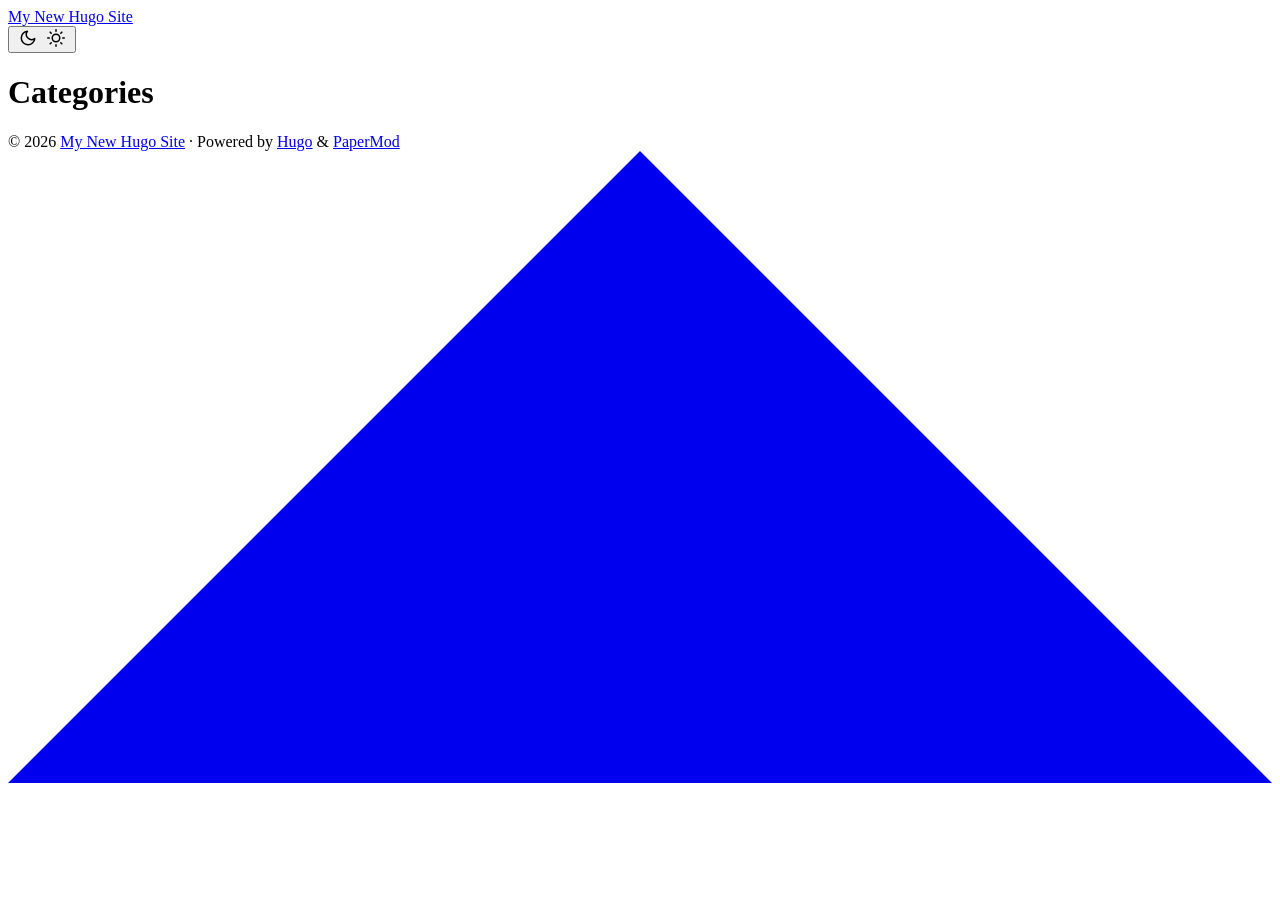
==== public/categories/index.html @ 01aa838e "Initialization of blog" ====
<!DOCTYPE html>
<html lang="en" dir="auto" data-theme="auto">

<head><script src="/livereload.js?mindelay=10&amp;v=2&amp;port=1313&amp;path=livereload" data-no-instant defer></script><meta charset="utf-8">
<meta http-equiv="X-UA-Compatible" content="IE=edge">
<meta name="viewport" content="width=device-width, initial-scale=1, shrink-to-fit=no">
<meta name="robots" content="noindex, nofollow">
<title>Categories | My New Hugo Site</title>
<meta name="keywords" content="">
<meta name="description" content="">
<meta name="author" content="">
<link rel="canonical" href="http://localhost:1313/categories/">
<link crossorigin="anonymous" href="/assets/css/stylesheet.343cc480b9ffc8f04ccbe5e968ad674880cab773ec19905e93033065c1e7a804.css" integrity="sha256-NDzEgLn/yPBMy&#43;XpaK1nSIDKt3PsGZBekwMwZcHnqAQ=" rel="preload stylesheet" as="style">
<link rel="icon" href="http://localhost:1313/favicon.ico">
<link rel="icon" type="image/png" sizes="16x16" href="http://localhost:1313/favicon-16x16.png">
<link rel="icon" type="image/png" sizes="32x32" href="http://localhost:1313/favicon-32x32.png">
<link rel="apple-touch-icon" href="http://localhost:1313/apple-touch-icon.png">
<link rel="mask-icon" href="http://localhost:1313/safari-pinned-tab.svg">
<meta name="theme-color" content="#2e2e33">
<meta name="msapplication-TileColor" content="#2e2e33">
<link rel="alternate" type="application/rss+xml" href="http://localhost:1313/categories/index.xml" title="rss">
<link rel="alternate" hreflang="en" href="http://localhost:1313/categories/">
<noscript>
    <style>
        #theme-toggle,
        .top-link {
            display: none;
        }

    </style>
    <style>
        @media (prefers-color-scheme: dark) {
            :root {
                --theme: rgb(29, 30, 32);
                --entry: rgb(46, 46, 51);
                --primary: rgb(218, 218, 219);
                --secondary: rgb(155, 156, 157);
                --tertiary: rgb(65, 66, 68);
                --content: rgb(196, 196, 197);
                --code-block-bg: rgb(46, 46, 51);
                --code-bg: rgb(55, 56, 62);
                --border: rgb(51, 51, 51);
                color-scheme: dark;
            }

            .list {
                background: var(--theme);
            }

            .toc {
                background: var(--entry);
            }
        }

        @media (prefers-color-scheme: light) {
            .list::-webkit-scrollbar-thumb {
                border-color: var(--code-bg);
            }
        }

    </style>
</noscript>
<script>
    if (localStorage.getItem("pref-theme") === "dark") {
        document.querySelector("html").dataset.theme = 'dark';
    } else if (localStorage.getItem("pref-theme") === "light") {
       document.querySelector("html").dataset.theme = 'light';
    } else if (window.matchMedia('(prefers-color-scheme: dark)').matches) {
        document.querySelector("html").dataset.theme = 'dark';
    } else {
        document.querySelector("html").dataset.theme = 'light';
    }

</script>
</head>
<body class="list" id="top">
    <header class="header">
    <nav class="nav">
        <div class="logo">
            <a href="http://localhost:1313/" accesskey="h" title="My New Hugo Site (Alt + H)">My New Hugo Site</a>
            <div class="logo-switches">
                <button id="theme-toggle" accesskey="t" title="(Alt + T)" aria-label="Toggle theme">
                    <svg id="moon" xmlns="http://www.w3.org/2000/svg" width="24" height="18" viewBox="0 0 24 24"
                        fill="none" stroke="currentColor" stroke-width="2" stroke-linecap="round"
                        stroke-linejoin="round">
                        <path d="M21 12.79A9 9 0 1 1 11.21 3 7 7 0 0 0 21 12.79z"></path>
                    </svg>
                    <svg id="sun" xmlns="http://www.w3.org/2000/svg" width="24" height="18" viewBox="0 0 24 24"
                        fill="none" stroke="currentColor" stroke-width="2" stroke-linecap="round"
                        stroke-linejoin="round">
                        <circle cx="12" cy="12" r="5"></circle>
                        <line x1="12" y1="1" x2="12" y2="3"></line>
                        <line x1="12" y1="21" x2="12" y2="23"></line>
                        <line x1="4.22" y1="4.22" x2="5.64" y2="5.64"></line>
                        <line x1="18.36" y1="18.36" x2="19.78" y2="19.78"></line>
                        <line x1="1" y1="12" x2="3" y2="12"></line>
                        <line x1="21" y1="12" x2="23" y2="12"></line>
                        <line x1="4.22" y1="19.78" x2="5.64" y2="18.36"></line>
                        <line x1="18.36" y1="5.64" x2="19.78" y2="4.22"></line>
                    </svg>
                </button>
            </div>
        </div>
        <ul id="menu">
        </ul>
    </nav>
</header>
<main class="main">
<header class="page-header">
    <h1>Categories</h1>
</header>

<ul class="terms-tags">
</ul>
    </main>
    
<footer class="footer">
        <span>&copy; 2026 <a href="http://localhost:1313/">My New Hugo Site</a></span> · 

    <span>
        Powered by
        <a href="https://gohugo.io/" rel="noopener noreferrer" target="_blank">Hugo</a> &
        <a href="https://github.com/adityatelange/hugo-PaperMod/" rel="noopener" target="_blank">PaperMod</a>
    </span>
</footer>
<a href="#top" aria-label="go to top" title="Go to Top (Alt + G)" class="top-link" id="top-link" accesskey="g">
    <svg xmlns="http://www.w3.org/2000/svg" viewBox="0 0 12 6" fill="currentColor">
        <path d="M12 6H0l6-6z" />
    </svg>
</a>

<script>
    let menu = document.getElementById('menu');
    if (menu) {
        
        const scrollPosition = localStorage.getItem("menu-scroll-position");
        if (scrollPosition) {
            menu.scrollLeft = parseInt(scrollPosition, 10);
        }
        
        menu.onscroll = function () {
            localStorage.setItem("menu-scroll-position", menu.scrollLeft);
        }
    }

    document.querySelectorAll('a[href^="#"]').forEach(anchor => {
        anchor.addEventListener("click", function (e) {
            e.preventDefault();
            var id = this.getAttribute("href").substr(1);
            if (!window.matchMedia('(prefers-reduced-motion: reduce)').matches) {
                document.querySelector(`[id='${decodeURIComponent(id)}']`).scrollIntoView({
                    behavior: "smooth"
                });
            } else {
                document.querySelector(`[id='${decodeURIComponent(id)}']`).scrollIntoView();
            }
            if (id === "top") {
                history.replaceState(null, null, " ");
            } else {
                history.pushState(null, null, `#${id}`);
            }
        });
    });

</script>
<script>
    var mybutton = document.getElementById("top-link");
    window.onscroll = function () {
        if (document.body.scrollTop > 800 || document.documentElement.scrollTop > 800) {
            mybutton.style.visibility = "visible";
            mybutton.style.opacity = "1";
        } else {
            mybutton.style.visibility = "hidden";
            mybutton.style.opacity = "0";
        }
    };

</script>
<script>
    document.getElementById("theme-toggle").addEventListener("click", () => {
        const html = document.querySelector("html");
        if (html.dataset.theme === "dark") {
            html.dataset.theme = 'light';
            localStorage.setItem("pref-theme", 'light');
        } else {
            html.dataset.theme = 'dark';
            localStorage.setItem("pref-theme", 'dark');
        }
    })

</script>
</body>

</html>
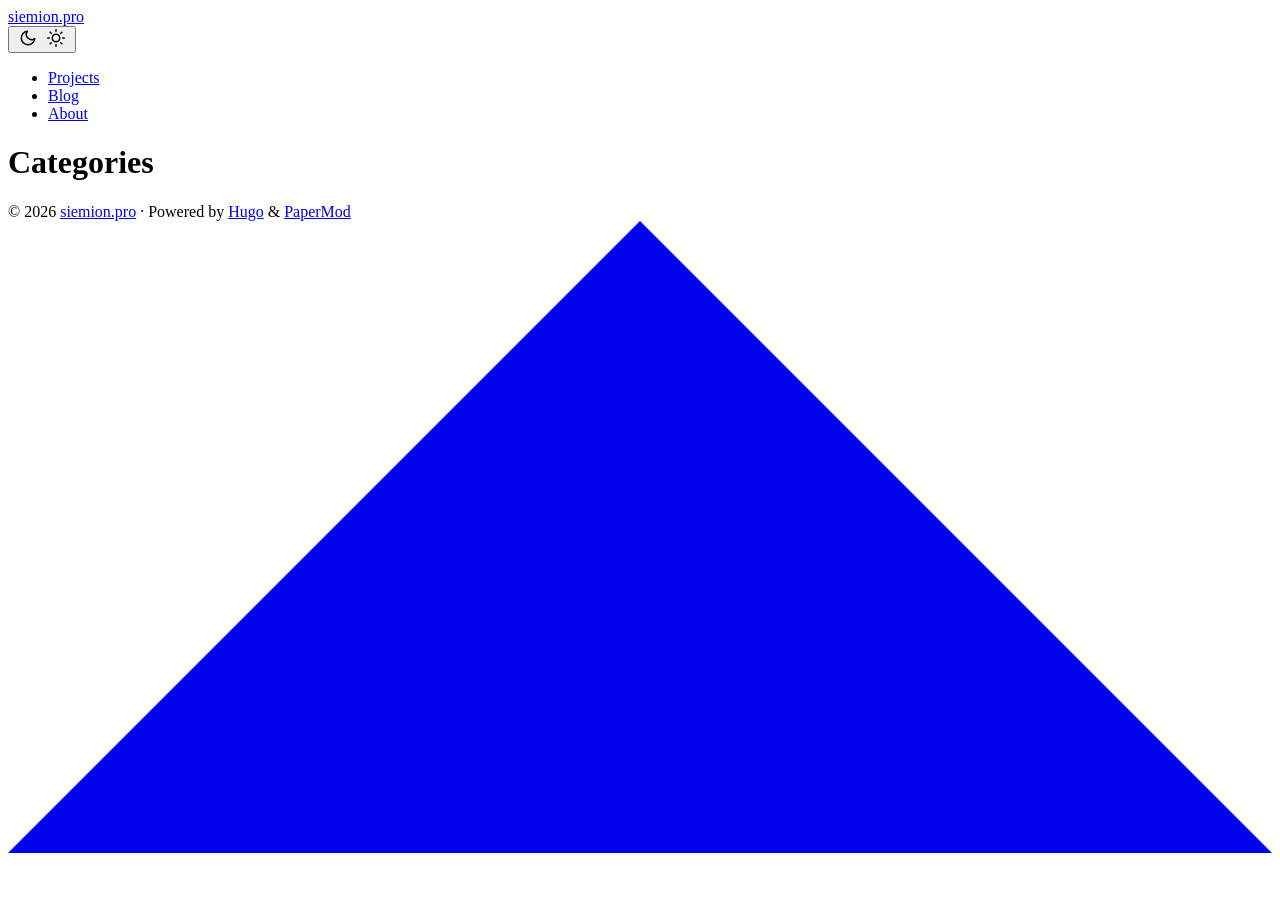
==== commit dc044924: "Added publication" ====
--- a/public/categories/index.html
+++ b/public/categories/index.html
@@ -1,194 +1,7 @@
-<!DOCTYPE html>
-<html lang="en" dir="auto" data-theme="auto">
-
-<head><script src="/livereload.js?mindelay=10&amp;v=2&amp;port=1313&amp;path=livereload" data-no-instant defer></script><meta charset="utf-8">
-<meta http-equiv="X-UA-Compatible" content="IE=edge">
-<meta name="viewport" content="width=device-width, initial-scale=1, shrink-to-fit=no">
-<meta name="robots" content="noindex, nofollow">
-<title>Categories | My New Hugo Site</title>
-<meta name="keywords" content="">
-<meta name="description" content="">
-<meta name="author" content="">
-<link rel="canonical" href="http://localhost:1313/categories/">
-<link crossorigin="anonymous" href="/assets/css/stylesheet.343cc480b9ffc8f04ccbe5e968ad674880cab773ec19905e93033065c1e7a804.css" integrity="sha256-NDzEgLn/yPBMy&#43;XpaK1nSIDKt3PsGZBekwMwZcHnqAQ=" rel="preload stylesheet" as="style">
-<link rel="icon" href="http://localhost:1313/favicon.ico">
-<link rel="icon" type="image/png" sizes="16x16" href="http://localhost:1313/favicon-16x16.png">
-<link rel="icon" type="image/png" sizes="32x32" href="http://localhost:1313/favicon-32x32.png">
-<link rel="apple-touch-icon" href="http://localhost:1313/apple-touch-icon.png">
-<link rel="mask-icon" href="http://localhost:1313/safari-pinned-tab.svg">
-<meta name="theme-color" content="#2e2e33">
-<meta name="msapplication-TileColor" content="#2e2e33">
-<link rel="alternate" type="application/rss+xml" href="http://localhost:1313/categories/index.xml" title="rss">
-<link rel="alternate" hreflang="en" href="http://localhost:1313/categories/">
-<noscript>
-    <style>
-        #theme-toggle,
-        .top-link {
-            display: none;
-        }
-
-    </style>
-    <style>
-        @media (prefers-color-scheme: dark) {
-            :root {
-                --theme: rgb(29, 30, 32);
-                --entry: rgb(46, 46, 51);
-                --primary: rgb(218, 218, 219);
-                --secondary: rgb(155, 156, 157);
-                --tertiary: rgb(65, 66, 68);
-                --content: rgb(196, 196, 197);
-                --code-block-bg: rgb(46, 46, 51);
-                --code-bg: rgb(55, 56, 62);
-                --border: rgb(51, 51, 51);
-                color-scheme: dark;
-            }
-
-            .list {
-                background: var(--theme);
-            }
-
-            .toc {
-                background: var(--entry);
-            }
-        }
-
-        @media (prefers-color-scheme: light) {
-            .list::-webkit-scrollbar-thumb {
-                border-color: var(--code-bg);
-            }
-        }
-
-    </style>
-</noscript>
-<script>
-    if (localStorage.getItem("pref-theme") === "dark") {
-        document.querySelector("html").dataset.theme = 'dark';
-    } else if (localStorage.getItem("pref-theme") === "light") {
-       document.querySelector("html").dataset.theme = 'light';
-    } else if (window.matchMedia('(prefers-color-scheme: dark)').matches) {
-        document.querySelector("html").dataset.theme = 'dark';
-    } else {
-        document.querySelector("html").dataset.theme = 'light';
-    }
-
-</script>
-</head>
-<body class="list" id="top">
-    <header class="header">
-    <nav class="nav">
-        <div class="logo">
-            <a href="http://localhost:1313/" accesskey="h" title="My New Hugo Site (Alt + H)">My New Hugo Site</a>
-            <div class="logo-switches">
-                <button id="theme-toggle" accesskey="t" title="(Alt + T)" aria-label="Toggle theme">
-                    <svg id="moon" xmlns="http://www.w3.org/2000/svg" width="24" height="18" viewBox="0 0 24 24"
-                        fill="none" stroke="currentColor" stroke-width="2" stroke-linecap="round"
-                        stroke-linejoin="round">
-                        <path d="M21 12.79A9 9 0 1 1 11.21 3 7 7 0 0 0 21 12.79z"></path>
-                    </svg>
-                    <svg id="sun" xmlns="http://www.w3.org/2000/svg" width="24" height="18" viewBox="0 0 24 24"
-                        fill="none" stroke="currentColor" stroke-width="2" stroke-linecap="round"
-                        stroke-linejoin="round">
-                        <circle cx="12" cy="12" r="5"></circle>
-                        <line x1="12" y1="1" x2="12" y2="3"></line>
-                        <line x1="12" y1="21" x2="12" y2="23"></line>
-                        <line x1="4.22" y1="4.22" x2="5.64" y2="5.64"></line>
-                        <line x1="18.36" y1="18.36" x2="19.78" y2="19.78"></line>
-                        <line x1="1" y1="12" x2="3" y2="12"></line>
-                        <line x1="21" y1="12" x2="23" y2="12"></line>
-                        <line x1="4.22" y1="19.78" x2="5.64" y2="18.36"></line>
-                        <line x1="18.36" y1="5.64" x2="19.78" y2="4.22"></line>
-                    </svg>
-                </button>
-            </div>
-        </div>
-        <ul id="menu">
-        </ul>
-    </nav>
-</header>
-<main class="main">
-<header class="page-header">
-    <h1>Categories</h1>
-</header>
-
-<ul class="terms-tags">
-</ul>
-    </main>
-    
-<footer class="footer">
-        <span>&copy; 2026 <a href="http://localhost:1313/">My New Hugo Site</a></span> · 
-
-    <span>
-        Powered by
-        <a href="https://gohugo.io/" rel="noopener noreferrer" target="_blank">Hugo</a> &
-        <a href="https://github.com/adityatelange/hugo-PaperMod/" rel="noopener" target="_blank">PaperMod</a>
-    </span>
-</footer>
-<a href="#top" aria-label="go to top" title="Go to Top (Alt + G)" class="top-link" id="top-link" accesskey="g">
-    <svg xmlns="http://www.w3.org/2000/svg" viewBox="0 0 12 6" fill="currentColor">
-        <path d="M12 6H0l6-6z" />
-    </svg>
-</a>
-
-<script>
-    let menu = document.getElementById('menu');
-    if (menu) {
-        
-        const scrollPosition = localStorage.getItem("menu-scroll-position");
-        if (scrollPosition) {
-            menu.scrollLeft = parseInt(scrollPosition, 10);
-        }
-        
-        menu.onscroll = function () {
-            localStorage.setItem("menu-scroll-position", menu.scrollLeft);
-        }
-    }
-
-    document.querySelectorAll('a[href^="#"]').forEach(anchor => {
-        anchor.addEventListener("click", function (e) {
-            e.preventDefault();
-            var id = this.getAttribute("href").substr(1);
-            if (!window.matchMedia('(prefers-reduced-motion: reduce)').matches) {
-                document.querySelector(`[id='${decodeURIComponent(id)}']`).scrollIntoView({
-                    behavior: "smooth"
-                });
-            } else {
-                document.querySelector(`[id='${decodeURIComponent(id)}']`).scrollIntoView();
-            }
-            if (id === "top") {
-                history.replaceState(null, null, " ");
-            } else {
-                history.pushState(null, null, `#${id}`);
-            }
-        });
-    });
-
-</script>
-<script>
-    var mybutton = document.getElementById("top-link");
-    window.onscroll = function () {
-        if (document.body.scrollTop > 800 || document.documentElement.scrollTop > 800) {
-            mybutton.style.visibility = "visible";
-            mybutton.style.opacity = "1";
-        } else {
-            mybutton.style.visibility = "hidden";
-            mybutton.style.opacity = "0";
-        }
-    };
-
-</script>
-<script>
-    document.getElementById("theme-toggle").addEventListener("click", () => {
-        const html = document.querySelector("html");
-        if (html.dataset.theme === "dark") {
-            html.dataset.theme = 'light';
-            localStorage.setItem("pref-theme", 'light');
-        } else {
-            html.dataset.theme = 'dark';
-            localStorage.setItem("pref-theme", 'dark');
-        }
-    })
-
-</script>
-</body>
-
-</html>
+<!doctype html><html lang=en dir=auto data-theme=auto><head><meta charset=utf-8><meta http-equiv=X-UA-Compatible content="IE=edge"><meta name=viewport content="width=device-width,initial-scale=1,shrink-to-fit=no"><meta name=robots content="index, follow"><title>Categories | siemion.pro</title><meta name=keywords content><meta name=description content="Semi public semi private notes that can be helpful for others but mainly are creaed for me"><meta name=author content="Andrzej Siemion"><link rel=canonical href=https://siemion.pro/categories/><link crossorigin=anonymous href=/assets/css/stylesheet.da3211e5ef867bf2b75fd5a6515cfed7195c011e8ab735694e203810a827097b.css integrity="sha256-2jIR5e+Ge/K3X9WmUVz+1xlcAR6KtzVpTiA4EKgnCXs=" rel="preload stylesheet" as=style><link rel=icon href=https://siemion.pro/%3Clink%20/%20abs%20url%3E><link rel=icon type=image/png sizes=16x16 href=https://siemion.pro/%3Clink%20/%20abs%20url%3E><link rel=icon type=image/png sizes=32x32 href=https://siemion.pro/%3Clink%20/%20abs%20url%3E><link rel=apple-touch-icon href=https://siemion.pro/%3Clink%20/%20abs%20url%3E><link rel=mask-icon href=https://siemion.pro/%3Clink%20/%20abs%20url%3E><meta name=theme-color content="#2e2e33"><meta name=msapplication-TileColor content="#2e2e33"><link rel=alternate type=application/rss+xml href=https://siemion.pro/categories/index.xml title=rss><link rel=alternate hreflang=en href=https://siemion.pro/categories/><noscript><style>#theme-toggle,.top-link{display:none}</style><style>@media(prefers-color-scheme:dark){:root{--theme:rgb(29, 30, 32);--entry:rgb(46, 46, 51);--primary:rgb(218, 218, 219);--secondary:rgb(155, 156, 157);--tertiary:rgb(65, 66, 68);--content:rgb(196, 196, 197);--code-block-bg:rgb(46, 46, 51);--code-bg:rgb(55, 56, 62);--border:rgb(51, 51, 51);color-scheme:dark}.list{background:var(--theme)}.toc{background:var(--entry)}}@media(prefers-color-scheme:light){.list::-webkit-scrollbar-thumb{border-color:var(--code-bg)}}</style></noscript><script>localStorage.getItem("pref-theme")==="dark"?document.querySelector("html").dataset.theme="dark":localStorage.getItem("pref-theme")==="light"?document.querySelector("html").dataset.theme="light":window.matchMedia("(prefers-color-scheme: dark)").matches?document.querySelector("html").dataset.theme="dark":document.querySelector("html").dataset.theme="light"</script><meta property="og:url" content="https://siemion.pro/categories/"><meta property="og:site_name" content="siemion.pro"><meta property="og:title" content="Categories"><meta property="og:description" content="Semi public semi private notes that can be helpful for others but mainly are creaed for me"><meta property="og:locale" content="en-us"><meta property="og:type" content="website"><meta property="og:image" content="https://siemion.pro/%3Clink%20or%20path%20of%20image%20for%20opengraph,%20twitter-cards%3E"><meta name=twitter:card content="summary_large_image"><meta name=twitter:image content="https://siemion.pro/%3Clink%20or%20path%20of%20image%20for%20opengraph,%20twitter-cards%3E"><meta name=twitter:title content="Categories"><meta name=twitter:description content="Semi public semi private notes that can be helpful for others but mainly are creaed for me"></head><body class=list id=top><header class=header><nav class=nav><div class=logo><a href=https://siemion.pro/ accesskey=h title="siemion.pro (Alt + H)"><img src=https://siemion.pro/apple-touch-icon.png alt aria-label=logo height=35>siemion.pro</a><div class=logo-switches><button id=theme-toggle accesskey=t title="(Alt + T)" aria-label="Toggle theme">
+<svg id="moon" width="24" height="18" viewBox="0 0 24 24" fill="none" stroke="currentColor" stroke-width="2" stroke-linecap="round" stroke-linejoin="round"><path d="M21 12.79A9 9 0 1111.21 3 7 7 0 0021 12.79z"/></svg>
+<svg id="sun" width="24" height="18" viewBox="0 0 24 24" fill="none" stroke="currentColor" stroke-width="2" stroke-linecap="round" stroke-linejoin="round"><circle cx="12" cy="12" r="5"/><line x1="12" y1="1" x2="12" y2="3"/><line x1="12" y1="21" x2="12" y2="23"/><line x1="4.22" y1="4.22" x2="5.64" y2="5.64"/><line x1="18.36" y1="18.36" x2="19.78" y2="19.78"/><line x1="1" y1="12" x2="3" y2="12"/><line x1="21" y1="12" x2="23" y2="12"/><line x1="4.22" y1="19.78" x2="5.64" y2="18.36"/><line x1="18.36" y1="5.64" x2="19.78" y2="4.22"/></svg></button></div></div><ul id=menu><li><a href=https://siemion.pro/projects/ title=Projects><span>Projects</span></a></li><li><a href=https://siemion.pro/blog/ title=Blog><span>Blog</span></a></li><li><a href=https://siemion.pro/about/ title=About><span>About</span></a></li></ul></nav></header><main class=main><header class=page-header><h1>Categories</h1></header><ul class=terms-tags></ul></main><footer class=footer><span>&copy; 2026 <a href=https://siemion.pro/>siemion.pro</a></span> ·
+<span>Powered by
+<a href=https://gohugo.io/ rel="noopener noreferrer" target=_blank>Hugo</a> &
+<a href=https://github.com/adityatelange/hugo-PaperMod/ rel=noopener target=_blank>PaperMod</a></span></footer><a href=#top aria-label="go to top" title="Go to Top (Alt + G)" class=top-link id=top-link accesskey=g><svg viewBox="0 0 12 6" fill="currentColor"><path d="M12 6H0l6-6z"/></svg>
+</a><script>let menu=document.getElementById("menu");if(menu){const e=localStorage.getItem("menu-scroll-position");e&&(menu.scrollLeft=parseInt(e,10)),menu.onscroll=function(){localStorage.setItem("menu-scroll-position",menu.scrollLeft)}}document.querySelectorAll('a[href^="#"]').forEach(e=>{e.addEventListener("click",function(e){e.preventDefault();var t=this.getAttribute("href").substr(1);window.matchMedia("(prefers-reduced-motion: reduce)").matches?document.querySelector(`[id='${decodeURIComponent(t)}']`).scrollIntoView():document.querySelector(`[id='${decodeURIComponent(t)}']`).scrollIntoView({behavior:"smooth"}),t==="top"?history.replaceState(null,null," "):history.pushState(null,null,`#${t}`)})})</script><script>var mybutton=document.getElementById("top-link");window.onscroll=function(){document.body.scrollTop>800||document.documentElement.scrollTop>800?(mybutton.style.visibility="visible",mybutton.style.opacity="1"):(mybutton.style.visibility="hidden",mybutton.style.opacity="0")}</script><script>document.getElementById("theme-toggle").addEventListener("click",()=>{const e=document.querySelector("html");e.dataset.theme==="dark"?(e.dataset.theme="light",localStorage.setItem("pref-theme","light")):(e.dataset.theme="dark",localStorage.setItem("pref-theme","dark"))})</script></body></html>
